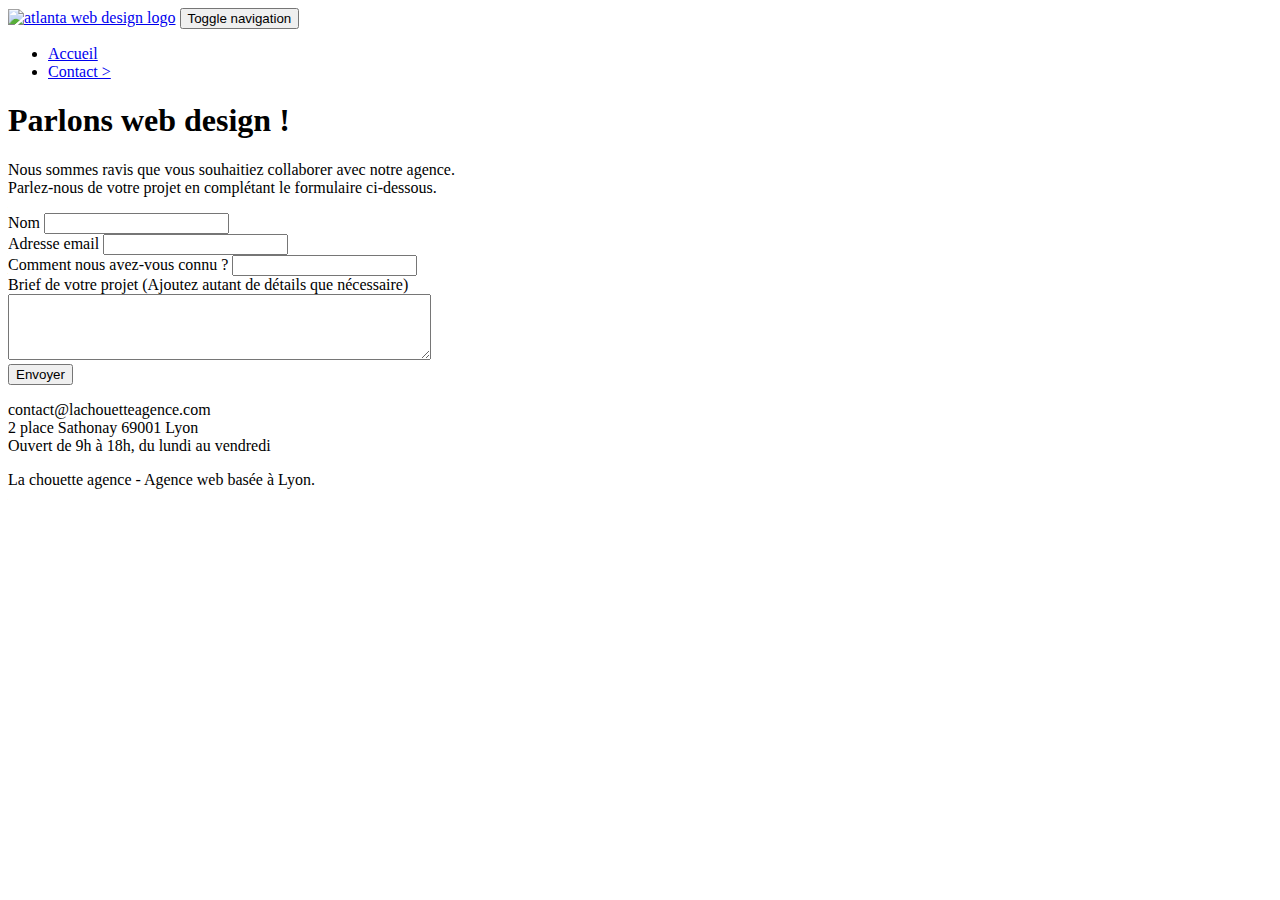
==== page2.html @ bfec5fe7 "Test bootstrap jquery" ====
<!doctype html>
<html lang="Default">
<head>
    <meta charset="utf-8">
    <meta name="keywords" content="">
    <meta name="description" content="">
    <meta name="viewport" content="width=device-width, initial-scale=1.0, viewport-fit=cover">
    <link rel="shortcut icon" type="image/png" href="favicon.jpg">
    
	<link rel="stylesheet" type="text/css" href="./css/bootstrap.min.css">
	<link rel="stylesheet" type="text/css" href="style.css">
	<link rel="stylesheet" type="text/css" href="./css/font-awesome.min.css">
	<link rel="stylesheet" type="text/css" href="./css/et-line.min.css">
	
    
	<script src="./js/jquery-2.1.0.min.js"></script>
	<script src="./js/bootstrap.min.js"></script>
	<script src="./js/blocs.min.js"></script>
	<script src="./js/jqBootstrapValidation.js"></script>
	<script src="./js/formHandler.js"></script>
    <title>Contact</title>

    
<!-- Analytics -->
 
<!-- Analytics END -->
    
</head>
<body>
<!-- Principal conteneur -->
<div class="page-container">
    
<!-- bloc-0 -->
<div class="bloc bgc-white l-bloc " id="bloc-0">
	<div class="container bloc-sm">
		<nav class="navbar row">
			<div class="navbar-header">
				<a class="navbar-brand" href="index.html"><img src="img/la-chouette-agence.png" alt="atlanta web design logo" height="40" /></a>
				<button id="nav-toggle" type="button" class="ui-navbar-toggle navbar-toggle" data-toggle="collapse" data-target=".navbar-1">
					<span class="sr-only">Toggle navigation</span><span class="icon-bar"></span><span class="icon-bar"></span><span class="icon-bar"></span>
				</button>
			</div>
			<div class="collapse navbar-collapse navbar-1 special-dropdown-nav">
				<ul class="site-navigation nav navbar-nav">
					<li>
						<a href="index.html">Accueil</a>
					</li>
					<li>
						<a href="page2.html">Contact &gt;</a>
					</li>
				</ul>
			</div>
		</nav>
	</div>
</div>
<!-- bloc-0 END -->

<!-- bloc-6 -->
<div class="bloc bg-dots-bg bg-repeat bgc-atomic-tangerine d-bloc bloc-bg-texture texture-paper" id="bloc-6">
	<div class="container bloc-lg">
		<div class="row">
			<div class="col-sm-12">
				<h1 class="text-center hero-bloc-text tc-white">
					Parlons web design !
				</h1>
				<p class="text-center mg-lg tc-white tight-width-whitespace">
					Nous sommes ravis que vous souhaitiez collaborer avec notre agence.<br>
					Parlez-nous de votre projet en complétant le formulaire ci-dessous.
				</p>
			</div>
		</div>
	</div>
</div>
<!-- bloc-6 END -->

<!-- bloc-7 -->
<div class="bloc bgc-white l-bloc" id="bloc-7">
	<div class="container bloc-lg">
		<div class="row">
			<div class="col-sm-6">
				<form id="form_1" novalidate success-msg="Your message has been sent." fail-msg="Sorry it seems that our mail server is not responding, Sorry for the inconvenience!">
					<div class="form-group">
						<label>
							Nom
						</label>
						<input id="name" class="form-control" required />
					</div>
					<div class="form-group">
						<label>
							Adresse email
						</label>
						<input id="email" class="form-control" type="email" required />
					</div>
					<div class="form-group">
						<label>
							Comment nous avez-vous connu ?
						</label>
						<input class="form-control" type="email" required id="input_504" />
					</div>
					<div class="form-group">
						<label>
							Brief de votre projet (Ajoutez autant de détails que nécessaire)<br>
						</label><textarea id="message" class="form-control" rows="4" cols="50" required></textarea>
					</div> 
					<button class="bloc-button btn btn-lg btn-block cta-hero btn-atomic-tangerine" type="submit">
						Envoyer
					</button>
				</form>
			</div>
			<div class="col-sm-6">
				<p>
					contact@lachouetteagence.com<br>2 place Sathonay 69001 Lyon<br>Ouvert de 9h à 18h, du lundi au vendredi<br>
				</p>
			</div>
		</div>
	</div>
</div>
<!-- bloc-7 END -->

<!-- ScrollToTop Button -->
<a class="bloc-button btn btn-d scrollToTop" onclick="scrollToTarget('1')"><span class="fa fa-chevron-up"></span></a>
<!-- ScrollToTop Button END-->


<!-- Footer - bloc-8 -->
<div class="bloc bgc-atomic-tangerine d-bloc" id="bloc-8">
	<div class="container bloc-sm">
		<div class="row">
			<div class="col-sm-12">
				<p class="text-center white">
					La chouette agence - Agence web basée à Lyon.<br>
				</p>
				<div class="row row-no-gutters social">
					<div class="col-sm-3">
						<div class="text-center">
							<a class="social" href="index.html"><span class="fa fa-twitter icon-md"></span></a>
						</div>
					</div>
					<div class="col-sm-3">
						<div class="text-center">
							<a class="social" href="index.html"><span class="fa fa-facebook icon-md"></span></a>
						</div>
					</div>
					<div class="col-sm-3">
						<div class="text-center">
							<a class="social" href="index.html"><span class="fa fa-dribbble icon-md"></span></a>
						</div>
					</div>
					<div class="col-sm-3">
						<div class="text-center">
							<a class="social" href="index.html"><span class="fa fa-instagram icon-md"></span></a>
						</div>
					</div>
				</div>
			</div>
		</div>
	</div>
</div>
<!-- Footer - bloc-8 END -->

</div>
<!-- Principal conteneur END -->
    

</body>
</html>
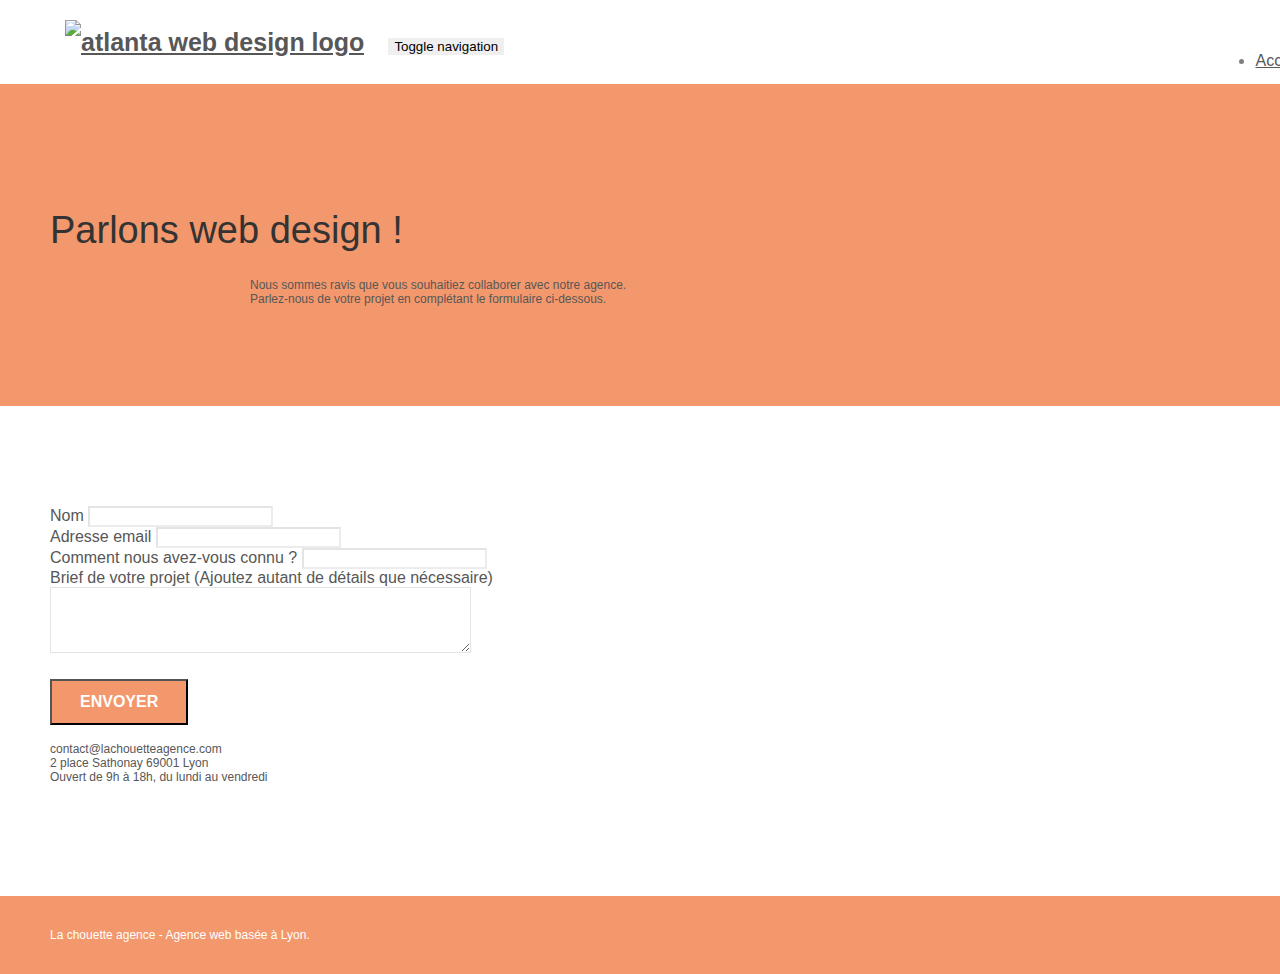
==== commit f14f8706: "index.html finit" ====
--- a/page2.html
+++ b/page2.html
@@ -13,11 +13,6 @@
 	<link rel="stylesheet" type="text/css" href="./css/et-line.min.css">
 	
     
-	<script src="./js/jquery-2.1.0.min.js"></script>
-	<script src="./js/bootstrap.min.js"></script>
-	<script src="./js/blocs.min.js"></script>
-	<script src="./js/jqBootstrapValidation.js"></script>
-	<script src="./js/formHandler.js"></script>
     <title>Contact</title>
 
     
@@ -60,10 +55,10 @@
 	<div class="container bloc-lg">
 		<div class="row">
 			<div class="col-sm-12">
-				<h1 class="text-center hero-bloc-text tc-white">
+				<h1 class="text-center hero-bloc-text">
 					Parlons web design !
 				</h1>
-				<p class="text-center mg-lg tc-white tight-width-whitespace">
+				<p class="text-center mg-lg tight-width-whitespace">
 					Nous sommes ravis que vous souhaitiez collaborer avec notre agence.<br>
 					Parlez-nous de votre projet en complétant le formulaire ci-dessous.
 				</p>
@@ -161,6 +156,10 @@
 </div>
 <!-- Principal conteneur END -->
     
+	<script src="https://code.jquery.com/jquery-3.5.1.min.js" integrity="sha256-9/aliU8dGd2tb6OSsuzixeV4y/faTqgFtohetphbbj0=" crossorigin="anonymous"></script>
+	<script src="https://cdn.jsdelivr.net/npm/bootstrap@5.0.0-beta3/dist/js/bootstrap.bundle.min.js" integrity="sha384-JEW9xMcG8R+pH31jmWH6WWP0WintQrMb4s7ZOdauHnUtxwoG2vI5DkLtS3qm9Ekf" crossorigin="anonymous"></script>
+	<script src="./js/jqBootstrapValidation.js"></script>
+	<script src="./js/formHandler.js"></script>
 
 </body>
 </html>
--- a/style.css
+++ b/style.css
@@ -0,0 +1,1065 @@
+body {
+    margin: 0;
+    padding: 0;
+    background: #FFF;
+    overflow-x: hidden;
+    -webkit-font-smoothing: antialiased;
+    -moz-osx-font-smoothing: grayscale;
+}
+.text-bloc-2{
+    font-size: 1.4em;
+    width: 65%;
+    margin-left: auto;
+    margin-right: auto;
+}
+.second-text-bloc-2{
+    font-size: 1.3em;
+    width: 90%;
+}
+.auteur-text-bloc-2{
+    font-size: 0.8em;
+    margin-top: -15px;
+}
+.quatre-img{
+    width: 100%;
+}
+.element-centrer{
+    margin-left: auto;
+    margin-right: auto;
+}
+.color-lien{
+    color: black!important;
+}
+a,
+button {
+    transition: all .3s ease-in-out;
+    outline: none!important;
+}
+
+a:hover {
+    text-decoration: none;
+    cursor: pointer;
+}
+
+#page-loading-blocs-notifaction {
+    position: fixed;
+    top: 0;
+    bottom: 0;
+    width: 100%;
+    z-index: 100000;
+    background: #FFFFFF url("img/pageload-spinner.gif") no-repeat center center;
+}
+
+.bloc {
+    width: 100%;
+    clear: both;
+    background: 50% 50% no-repeat;
+    padding: 0 50px;
+    -webkit-background-size: cover;
+    -moz-background-size: cover;
+    -o-background-size: cover;
+    background-size: cover;
+    position: relative;
+}
+
+.bloc .container {
+    padding-left: 0;
+    padding-right: 0;
+}
+
+.bloc-lg {
+    padding: 100px 50px;
+}
+
+.bloc-md {
+    padding: 50px;
+}
+
+.bloc-sm {
+    padding: 20px 50px;
+}
+
+.bg-center,
+.bg-l-edge,
+.bg-r-edge,
+.bg-t-edge,
+.bg-b-edge,
+.bg-tl-edge,
+.bg-bl-edge,
+.bg-tr-edge,
+.bg-br-edge,
+.bg-repeat {
+    -webkit-background-size: auto!important;
+    -moz-background-size: auto!important;
+    -o-background-size: auto!important;
+    background-size: auto!important;
+}
+
+.bg-repeat {
+    background: repeat;
+}
+
+.bg-t-edge {
+    background: top no-repeat;
+}
+
+.bloc-bg-texture::before {
+    content: "";
+    background-size: 2px 2px;
+    position: absolute;
+    top: 0;
+    bottom: 0;
+    left: 0;
+    right: 0;
+}
+
+.texture-paper::before {
+    background: url("img/texture-paper.png");
+    background-size: 280px 280px;
+}
+
+.b-parallax {
+    background-attachment: fixed;
+}
+
+.d-bloc {
+    color: rgba(255, 255, 255, .7);
+}
+
+.d-bloc button:hover {
+    color: rgba(255, 255, 255, .9);
+}
+
+.d-bloc .icon-round,
+.d-bloc .icon-square,
+.d-bloc .icon-rounded,
+.d-bloc .icon-semi-rounded-a,
+.d-bloc .icon-semi-rounded-b {
+    border-color: rgba(255, 255, 255, .9);
+}
+
+.d-bloc .divider-h span {
+    border-color: rgba(255, 255, 255, .2);
+}
+
+.d-bloc .a-btn,
+.d-bloc .navbar a,
+.d-bloc .navbar-brand,
+.d-bloc a .icon-sm,
+.d-bloc a .icon-md,
+.d-bloc a .icon-lg,
+.d-bloc a .icon-xl,
+.d-bloc h1 a,
+.d-bloc h2 a,
+.d-bloc h3 a,
+.d-bloc h4 a,
+.d-bloc h5 a,
+.d-bloc h6 a,
+.d-bloc p a {
+    color: rgba(255, 255, 255, .6);
+}
+
+.d-bloc .a-btn:hover,
+.d-bloc .navbar a:hover,
+.d-bloc .navbar-brand:hover,
+.d-bloc a:hover .icon-sm,
+.d-bloc a:hover .icon-md,
+.d-bloc a:hover .icon-lg,
+.d-bloc a:hover .icon-xl,
+.d-bloc h1 a:hover,
+.d-bloc h2 a:hover,
+.d-bloc h3 a:hover,
+.d-bloc h4 a:hover,
+.d-bloc h5 a:hover,
+.d-bloc h6 a:hover,
+.d-bloc p a:hover {
+    color: rgba(255, 255, 255, 1);
+}
+
+.d-bloc .navbar-toggle .icon-bar {
+    background: rgba(255, 255, 255, 1);
+}
+
+.d-bloc .btn-wire,
+.d-bloc .btn-wire:hover {
+    color: rgba(255, 255, 255, 1);
+    border-color: rgba(255, 255, 255, 1);
+}
+
+.d-bloc .panel {
+    color: rgba(0, 0, 0, .5);
+}
+
+.d-bloc .panel button:hover {
+    color: rgba(0, 0, 0, .7);
+}
+
+.d-bloc .panel icon {
+    border-color: rgba(0, 0, 0, .7);
+}
+
+.d-bloc .panel .divider-h span {
+    border-color: rgba(0, 0, 0, .1);
+}
+
+.d-bloc .panel .a-btn {
+    color: rgba(0, 0, 0, .6);
+}
+
+.d-bloc .panel .a-btn:hover {
+    color: rgba(0, 0, 0, 1);
+}
+
+.d-bloc .panel .btn-wire,
+.d-bloc .panel .btn-wire:hover {
+    color: rgba(0, 0, 0, .7);
+    border-color: rgba(0, 0, 0, .3);
+}
+
+.d-bloc .panel,
+.l-bloc {
+    color: rgba(0, 0, 0, .5);
+}
+
+.d-bloc .panel button:hover,
+.l-bloc button:hover {
+    color: rgba(0, 0, 0, .7);
+}
+
+.l-bloc .icon-round,
+.l-bloc .icon-square,
+.l-bloc .icon-rounded,
+.l-bloc .icon-semi-rounded-a,
+.l-bloc .icon-semi-rounded-b {
+    border-color: rgba(0, 0, 0, .7);
+}
+
+.d-bloc .panel .divider-h span,
+.l-bloc .divider-h span {
+    border-color: rgba(0, 0, 0, .1);
+}
+
+.d-bloc .panel .a-btn,
+.l-bloc .a-btn,
+.l-bloc .navbar a,
+.l-bloc .navbar-brand,
+.l-bloc a .icon-sm,
+.l-bloc a .icon-md,
+.l-bloc a .icon-lg,
+.l-bloc a .icon-xl,
+.l-bloc h1 a,
+.l-bloc h2 a,
+.l-bloc h3 a,
+.l-bloc h4 a,
+.l-bloc h5 a,
+.l-bloc h6 a,
+.l-bloc p a {
+    color: rgba(0, 0, 0, .6);
+}
+
+.d-bloc .panel .a-btn:hover,
+.l-bloc .a-btn:hover,
+.l-bloc .navbar a:hover,
+.l-bloc .navbar-brand:hover,
+.l-bloc a:hover .icon-sm,
+.l-bloc a:hover .icon-md,
+.l-bloc a:hover .icon-lg,
+.l-bloc a:hover .icon-xl,
+.l-bloc h1 a:hover,
+.l-bloc h2 a:hover,
+.l-bloc h3 a:hover,
+.l-bloc h4 a:hover,
+.l-bloc h5 a:hover,
+.l-bloc h6 a:hover,
+.l-bloc p a:hover {
+    color: rgba(0, 0, 0, 1);
+}
+
+.l-bloc .navbar-toggle .icon-bar {
+    color: rgba(0, 0, 0, .6);
+}
+
+.d-bloc .panel .btn-wire,
+.d-bloc .panel .btn-wire:hover,
+.l-bloc .btn-wire,
+.l-bloc .btn-wire:hover {
+    color: rgba(0, 0, 0, .7);
+    border-color: rgba(0, 0, 0, .3);
+}
+
+.voffset {
+    margin-top: 30px;
+}
+
+.voffset-lg {
+    margin-top: 80px;
+}
+
+.row-no-gutters {
+    margin-right: 0;
+    margin-left: 0;
+}
+
+.row.row-no-gutters > [class^="col-"],
+.row.row-no-gutters > [class*=" col-"] {
+    padding-right: 0;
+    padding-left: 0;
+}
+
+#bloc-1-hero h1 {
+    font-size: 32px;
+}
+
+.navbar {
+    margin-bottom: 0;
+    z-index: 1;
+}
+
+.navbar-brand {
+    height: auto;
+    padding: 3px 15px;
+    font-size: 25px;
+    font-weight: normal;
+    font-weight: 600;
+    line-height: 44px;
+}
+
+.navbar-brand img {
+    max-height: 200px;
+    margin: 0 5px 0 0;
+    display: inline;
+}
+
+.navbar-brand img[src$=svg] {
+    min-width: 100px;
+}
+
+.nav-center .navbar-brand img {
+    margin: 0;
+}
+
+.navbar .nav {
+    padding-top: 2px;
+    margin-right: -16px;
+    float: right;
+    z-index: 1;
+}
+
+.nav > li {
+    float: left;
+    margin-top: 4px;
+    font-size: 16px;
+}
+
+.navbar-nav .open .dropdown-menu > li > a {
+    text-align: inherit;
+}
+
+.nav > li a:hover,
+.nav > li a:focus {
+    background: transparent;
+}
+
+.navbar-toggle {
+    margin: 10px 10px 0 0;
+    border: 0px;
+}
+
+.navbar-toggle:hover {
+    background: transparent!important;
+}
+
+.navbar-toggle .icon-bar {
+    background-color: rgba(0, 0, 0, .5);
+    width: 26px;
+}
+
+.nav-invert .navbar .nav {
+    float: left;
+}
+
+.nav-invert .navbar-header,
+.nav-invert .navbar-brand {
+    float: right;
+    position: relative;
+    z-index: 2;
+}
+
+@media (min-width: 768px) {
+    .site-navigation {
+        position: absolute;
+        top: 50%;
+        right: 20px;
+        transform: translate(0, -50%);
+        -webkit-transform: translateY(-50%);
+    }
+    .nav > li .dropdown-menu a,
+    .nav > li .dropdown-menu a:hover {
+        color: #484848;
+    }
+    .nav-invert .site-navigation {
+        left: 0;
+        right: 0;
+    }
+    .nav-center {
+        text-align: center;
+    }
+    .nav-center .navbar-header {
+        width: 100%;
+    }
+    .nav-center .navbar-header,
+    .nav-center .navbar-brand,
+    .nav-center .nav > li {
+        float: none;
+        display: inline-block;
+    }
+    .nav-center .site-navigation {
+        position: relative;
+        width: 100%;
+        right: 0;
+        margin-right: 0px;
+        margin-top: 20px;
+    }
+    .nav-center.mini-nav .navbar-toggle {
+        float: none;
+        margin: 10px auto 0;
+    }
+}
+
+.nav > li > .dropdown a {
+    background: none!important;
+    display: block;
+    padding: 14px 15px;
+}
+
+nav .caret {
+    margin: 0 5px;
+}
+
+.dropdown-menu .dropdown-menu {
+    top: -8px;
+    left: 100%;
+}
+
+.dropdown-menu .dropmenu-flow-right {
+    top: 100%;
+    left: 0;
+    margin-left: -1px;
+    border-top-left-radius: 0;
+    border-top-right-radius: 0;
+}
+
+.dropdown-menu .dropdown span {
+    border: 4px solid black;
+    border-top-color: transparent;
+    border-right-color: transparent;
+    border-bottom-color: transparent;
+    margin: 6px -5px 0 0!important;
+    float: right;
+}
+
+.mg-md {
+    margin-top: 10px;
+    margin-bottom: 20px;
+}
+
+.mg-lg {
+    margin-top: 10px;
+    margin-bottom: 40px;
+}
+
+.btn {
+    margin: 0 5px 5px 0;
+}
+
+.btn.pull-right {
+    margin: 0 0 5px 5px;
+}
+
+.btn-d,
+.btn-d:hover,
+.btn-d:focus {
+    color: #FFF;
+    background: rgba(0, 0, 0, .3);
+}
+
+button {
+    outline: none!important;
+}
+
+.btn-rd {
+    border-radius: 40px;
+}
+
+.btn-clean {
+    border: 1px solid rgba(0, 0, 0, .08);
+    border-bottom-color: rgba(0, 0, 0, .1);
+    text-shadow: 0 1px 0 rgba(0, 0, 1, .1);
+    box-shadow: 0 1px 3px rgba(0, 0, 1, .25), inset 0 1px 0 0 rgba(255, 255, 255, .15);
+}
+
+.icon-md {
+    font-size: 30px!important;
+}
+
+.icon-lg {
+    font-size: 60px!important;
+}
+
+.sm-shadow {
+    text-shadow: 0 1px 2px rgba(0, 0, 0, .3);
+}
+
+.panel-sq,
+.panel-sq .panel-heading,
+.panel-sq .panel-footer {
+    border-radius: 0;
+}
+
+.panel-rd {
+    border-radius: 30px;
+}
+
+.panel-rd .panel-heading {
+    border-radius: 29px 29px 0 0;
+}
+
+.panel-rd .panel-footer {
+    border-radius: 0 0 29px 29px;
+}
+
+.form-control {
+    border-color: rgba(0, 0, 0, .1);
+    box-shadow: none;
+}
+
+.scrollToTop {
+    width: 40px;
+    height: 40px;
+    position: fixed;
+    bottom: 20px;
+    right: 20px;
+    opacity: 0;
+    z-index: 500;
+    transition: all .3s ease-in-out;
+}
+
+.scrollToTop span {
+    margin-top: 6px;
+}
+
+.showScrollTop {
+    font-size: 14px;
+    opacity: 1;
+}
+
+a[data-lightbox] {
+    position: relative;
+    display: block;
+    text-align: center;
+}
+
+a[data-lightbox]:hover::before {
+    content: "+";
+    font-family: "HelveticaNeue-Light", "Helvetica Neue Light", "Helvetica Neue", Helvetica, Arial;
+    font-size: 32px;
+    width: 50px;
+    height: 50px;
+    margin-left: -25px;
+    border-radius: 50%;
+    background: rgba(0, 0, 0, .6);
+    color: #FFF;
+    font-weight: 100;
+    z-index: 1;
+    position: absolute;
+    top: 50%;
+    transform: translateY(-50%);
+    -webkit-transform: translateY(-50%);
+}
+
+a[data-lightbox]:hover img {
+    opacity: 0.6;
+    -webkit-animation-fill-mode: none;
+    animation-fill-mode: none;
+}
+
+#lightbox-modal {
+    display: flex;
+    align-items: center;
+}
+
+#lightbox-modal .modal-dialog {
+    width: 90%;
+    max-width: 900px;
+    margin: 0 auto 0;
+}
+
+#lightbox-modal .modal-dialog img {
+    max-height: 90vh;
+    margin: 0 auto;
+}
+
+.lightbox-caption {
+    padding: 20px;
+    color: #FFF;
+    background: rgba(0, 0, 0, .5);
+    position: absolute;
+    left: 15px;
+    right: 15px;
+    bottom: 5px;
+}
+
+.close-lightbox {
+    color: #FFF;
+    font-size: 30px;
+    position: absolute;
+    top: 20px;
+    right: 20px;
+    z-index: 20;
+    background: rgba(0, 0, 0, .5);
+    border: none;
+    line-height: 30px;
+    padding: 0 9px 5px;
+    opacity: 0.3;
+}
+
+.close-lightbox:hover,
+.next-lightbox:hover,
+.prev-lightbox:hover {
+    opacity: 1.0;
+    color: #FFF;
+}
+
+.next-lightbox,
+.prev-lightbox {
+    font-size: 20px;
+    color: rgba(255, 255, 255, .9);
+    background: rgba(0, 0, 0, .5);
+    transition: all .2s ease-in-out;
+    position: absolute;
+    top: 45%;
+    z-index: 1;
+    opacity: 0.4;
+}
+
+.next-lightbox {
+    padding: 6px 8px 1px 13px;
+    right: 25px;
+}
+
+.prev-lightbox {
+    padding: 6px 13px 1px 10px;
+    left: 25px;
+}
+
+.snapshot-lb .modal-body {
+    padding-bottom: 45px;
+}
+
+.snapshot-lb .lightbox-caption {
+    padding: 0;
+    color: rgba(0, 0, 0, .5);
+    background: none;
+}
+
+h1,
+h2,
+h3,
+h4,
+h5,
+h6,
+p,
+label,
+.btn,
+a {
+    font-family: "helvetica";
+    font-weight: 400;
+    color: #575757!important;
+}
+
+.container {
+    max-width: 1000px;
+}
+
+.hero-bloc-text {
+    font-size: 38px;
+}
+
+.hero-bloc-text-sub {
+    font-size: 36px;
+}
+
+.statement-bloc-text {
+    line-height: 26px;
+    font-style: italic;
+    font-size: 20px;
+    text-align: center;
+    font-weight: lighter;
+    max-width: 520px;
+    margin: auto auto auto auto;
+}
+
+p {
+    font-size: 12px;
+}
+
+.tight-width-whitespace {
+    max-width: 600px;
+    margin: auto auto auto auto;
+}
+
+.h1 {
+    font-size: 20px;
+    font-family: "Open Sans";
+}
+
+.cta-hero {
+    margin-top: 22px;
+    color: #FFFFFF!important;
+    text-transform: uppercase;
+    padding: 12px 28px 12px 28px;
+    font-size: 16px;
+    font-weight: 700;
+}
+
+.social {
+    max-width: 400px;
+    margin: auto auto auto auto;
+}
+
+h3 {
+    font-size: 22px;
+    line-height: 1.4em;
+}
+
+h2 {
+    font-size: 15px;
+    text-transform: uppercase;
+    font-weight: 700;
+    color: #333333!important;
+}
+
+.med-width-whitespace {
+    max-width: 800px;
+    margin: auto auto auto auto;
+    box-shadow: 0px 0px 0px #000000;
+}
+
+h1 {
+    color: #333333!important;
+}
+
+h4 {
+    color: #333333!important;
+}
+
+.icons {
+    margin-bottom: 14px;
+    margin-top: 24px;
+}
+
+.white {
+    color: #FFFFFF!important;
+}
+
+.portfolio-thumb {
+    margin-bottom: 24px;
+}
+
+.portfolio-row {
+    margin-bottom: 44px;
+    margin-top: 50px;
+}
+
+.avatar {
+    box-shadow: 0px 4px 9px rgba(0, 0, 0, 0.3);
+}
+
+.black-background {
+    background-color: rgba(165, 147, 99, 0.7);
+    padding: 40px 40px 40px 40px;
+}
+
+.bold-link {
+    font-weight: 900;
+    text-decoration: underline!important;
+}
+
+.bgc-white {
+    background-color: #FFFFFF;
+}
+
+.bgc-dark-slate-blue {
+    background-color: #364577;
+}
+
+.bgc-atomic-tangerine {
+    background-color: #F3976C;
+}
+
+.tc-white {
+    color: #F3976C!important;
+}
+
+.btn-atomic-tangerine {
+    background: #F3976C;
+    color: #FFFFFF!important;
+}
+
+.btn-atomic-tangerine:hover {
+    background: #c27956!important;
+    color: #FFFFFF!important;
+}
+
+.ltc-white {
+    color: #FFFFFF!important;
+}
+
+.ltc-white:hover {
+    color: #cccccc!important;
+}
+
+.ltc-atomic-tangerine {
+    color: #F3976C!important;
+}
+
+.ltc-atomic-tangerine:hover {
+    color: #c27956!important;
+}
+
+.icon-dark-slate-blue {
+    color: #364577!important;
+    border-color: #364577!important;
+}
+
+.bg-dots-bg {
+    background-image: url("img/dots-bg.png");
+}
+
+.bg-lines-h2-bg {
+    background-image: url("img/lines-h2-bg.png");
+}
+
+.bg-banniere {
+    background-image: url("img/la-chouette-agence-banniere.jpg");
+}
+
+.bg-presentation {
+    background-image: url("img/image-de-presentation.bmp");
+}
+
+@media (max-width: 1024px) {
+    .bloc {
+        padding-left: 20px;
+        padding-right: 20px;
+    }
+    .bloc.full-width-bloc,
+    .bloc-tile-2.full-width-bloc .container,
+    .bloc-tile-3.full-width-bloc .container,
+    .bloc-tile-4.full-width-bloc .container {
+        padding-left: 0;
+        padding-right: 0;
+    }
+}
+
+@media (max-width: 992px) and (min-width: 768px) {
+    .navbar .nav {
+        max-width: 80%
+    }
+    .nav-center.navbar .nav {
+        max-width: 100%
+    }
+}
+
+@media only screen and (min-device-width: 768px) and (max-device-width: 1024px) and (orientation: landscape) {
+    .b-parallax {
+        background-attachment: scroll;
+    }
+}
+
+@media only screen and (min-device-width: 1024px) and (max-device-width: 1366px) and (-webkit-min-device-pixel-ratio: 1.5) {
+    .b-parallax {
+        background-attachment: scroll;
+    }
+}
+
+@media (max-width: 991px) {
+    .container {
+        width: 100%;
+    }
+    .b-parallax {
+        background-attachment: scroll;
+    }
+    .page-container,
+    #hero-bloc {
+        overflow-x: hidden;
+        position: relative;
+    }
+    .bloc {
+        padding-left: constant(safe-area-inset-left);
+        padding-right: constant(safe-area-inset-right);
+    }
+    .bloc-group,
+    .bloc-group .bloc {
+        display: block;
+        width: 100%;
+    }
+    .bloc-fill-screen .fill-bloc-top-edge,
+    .bloc-fill-screen .fill-bloc-bottom-edge {
+        padding: 0 20px;
+        padding-left: constant(safe-area-inset-left);
+        padding-right: constant(safe-area-inset-right);
+    }
+}
+
+@media (max-width: 767px) {
+    .page-container {
+        overflow-x: hidden;
+        position: relative;
+    }
+    h1,
+    h2,
+    h3,
+    h4,
+    h5,
+    h6,
+    p,
+    #disqus_thread {
+        padding-left: 10px!important;
+        padding-right: 10px!important;
+    }
+    .b-parallax {
+        background-attachment: scroll;
+    }
+    .navbar .nav {
+        padding-top: 0;
+        border-top: 1px solid rgba(0, 0, 0, .2);
+        float: none!important;
+    }
+    .navbar.row {
+        margin-left: 0;
+        margin-right: 0;
+    }
+    .site-navigation {
+        position: inherit;
+        transform: none;
+        -webkit-transform: none;
+        -ms-transform: none;
+    }
+    .nav > li {
+        margin-top: 0;
+        border-bottom: 1px solid rgba(0, 0, 0, .1);
+        background: rgba(0, 0, 0, .05);
+        text-align: left;
+        padding-left: 15px;
+        width: 100%;
+    }
+    .nav > li:hover {
+        background: rgba(0, 0, 0, .08);
+    }
+    .dropdown .dropdown a .caret {
+        float: none;
+        margin: 5px 0 0 10px!important;
+        border: 4px solid black;
+        border-bottom-color: transparent;
+        border-right-color: transparent;
+        border-left-color: transparent;
+    }
+    #hero-bloc .navbar .nav {
+        background: rgba(0, 0, 0, .8);
+    }
+    #hero-bloc .navbar .nav a {
+        color: rgba(255, 255, 255, .6);
+    }
+    .hero {
+        padding: 50px 0;
+    }
+    .hero-nav {
+        left: -1px;
+        right: -1px;
+    }
+    .navbar-collapse {
+        padding: 0;
+        overflow-x: hidden;
+        -webkit-box-shadow: none;
+        box-shadow: none;
+    }
+    .navbar-brand img {
+        max-height: 40px;
+        width: auto;
+    }
+    .nav-invert .navbar-header {
+        float: none;
+        width: 100%;
+    }
+    .nav-invert .navbar-toggle {
+        float: left;
+        margin-left: 10px;
+    }
+    .bloc {
+        padding-left: 0;
+        padding-right: 0;
+    }
+    .bloc-xxl,
+    .bloc-xl,
+    .bloc-lg {
+        padding: 40px 0;
+    }
+    .bloc-sm,
+    .bloc-md {
+        padding-left: 0;
+        padding-right: 0;
+    }
+    .bloc-tile-2 .container,
+    .bloc-tile-3 .container,
+    .bloc-tile-4 .container,
+    .bloc-fill-screen .fill-bloc-top-edge,
+    .bloc-fill-screen .fill-bloc-bottom-edge {
+        padding-left: 0;
+        padding-right: 0;
+    }
+    .a-block {
+        padding: 0 10px;
+    }
+    .btn-dwn {
+        display: none;
+    }
+    .voffset {
+        margin-top: 5px;
+    }
+    .voffset-md {
+        margin-top: 20px;
+    }
+    .voffset-lg {
+        margin-top: 30px;
+    }
+    form {
+        padding: 5px;
+    }
+    .close-lightbox {
+        display: inline-block;
+    }
+    .blocsapp-device-iphone5 {
+        background-size: 216px 425px;
+        padding-top: 60px;
+        width: 216px;
+        height: 425px;
+    }
+    .blocsapp-device-iphone5 img {
+        width: 180px;
+        height: 320px;
+    }
+}
+
+@media (max-width: 400px) {
+    .bloc {
+        padding-left: 0;
+        padding-right: 0;
+    }
+}
+
+@media (max-width: 767px) {
+    .bloc-mob-center-text {
+        text-align: center;
+    }
+}